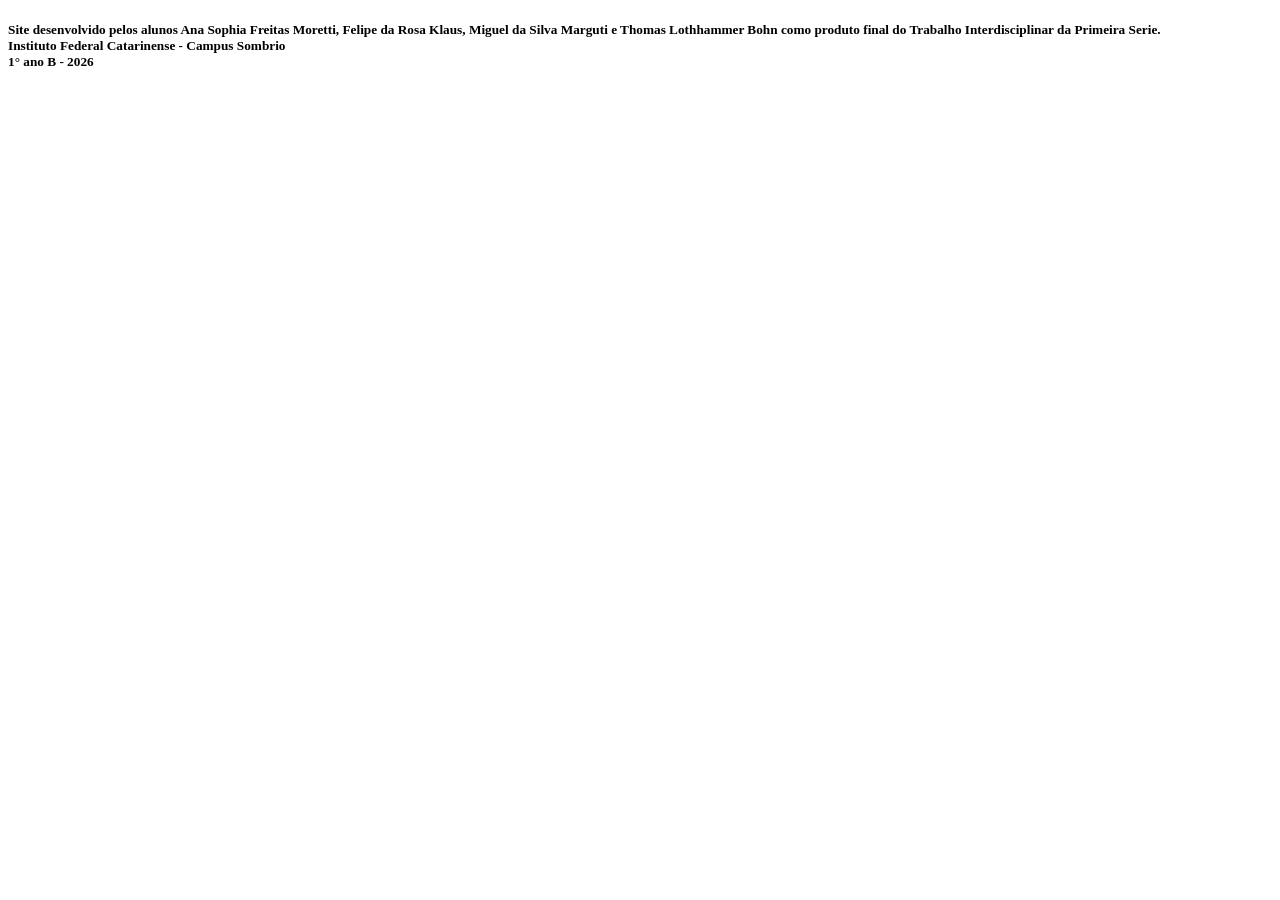
==== computacaoemnuvem.html @ d67c84d8 "teste2" ====
<!DOCTYPE html>
<html lang="pt-br">
<head>
	<meta charset="UTF-8">
	<title>Trabalho interdisciplinar</title>
	<link rel="stylesheet" type="text/css" href="estilos.css">
</head>
<body id="corpo">
    <header id="cabecalho">
        
    </header>

    <article>
        

    </article>

    <footer id="rodape">
        <h5>Site desenvolvido pelos alunos Ana Sophia Freitas Moretti, Felipe da Rosa Klaus,
        Miguel da Silva Marguti e Thomas Lothhammer Bohn como produto final do Trabalho Interdisciplinar da Primeira Serie.
        <br> Instituto Federal Catarinense - Campus Sombrio
        <br> 1° ano B - 2026
    </h5>
    </footer>
</body>
</html>
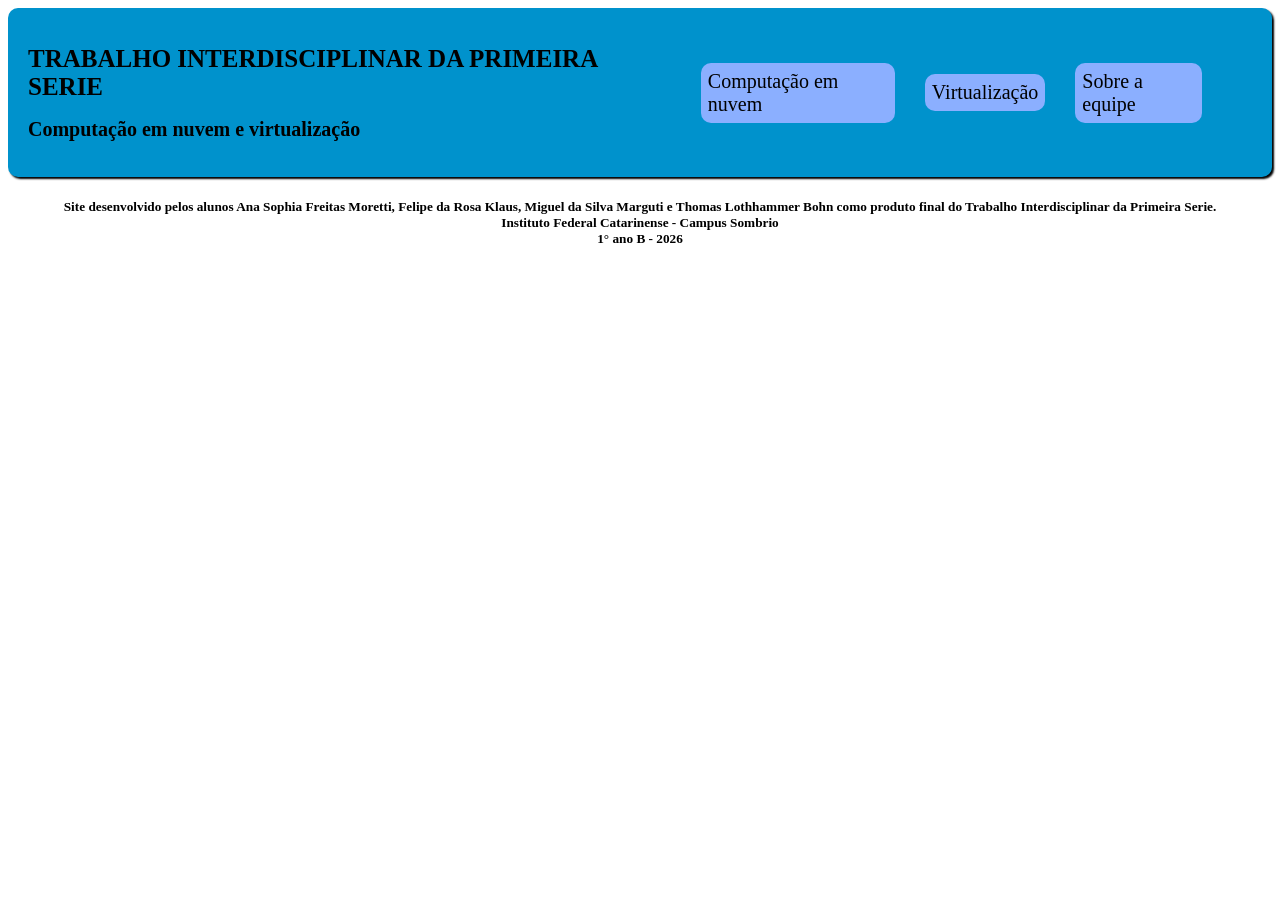
==== commit 8bb7d717: "menu em todos" ====
--- a/computacaoemnuvem.html
+++ b/computacaoemnuvem.html
@@ -1,26 +1,46 @@
 <!DOCTYPE html>
 <html lang="pt-br">
+
 <head>
-	<meta charset="UTF-8">
-	<title>Trabalho interdisciplinar</title>
-	<link rel="stylesheet" type="text/css" href="estilos.css">
+    <meta charset="UTF-8">
+    <title>Trabalho interdisciplinar</title>
+    <link rel="stylesheet" type="text/css" href="estilos.css">
 </head>
+
 <body id="corpo">
     <header id="cabecalho">
-        
+
+        <div class="titulo-menu">
+            <div class="titulo">
+                <h1> TRABALHO INTERDISCIPLINAR DA PRIMEIRA SERIE </h1>
+                <h2> Computação em nuvem e virtualização </h2>
+            </div>
+
+            <div class="menu">
+                <nav class="menu">
+                    <ol>
+                        <li><a href="computacaoemnuvem.html">Computação em nuvem</a></li>
+                        <li><a href="virtualizacao.html">Virtualização</a></li>
+                        <li><a href="sobre.html">Sobre a equipe</a></li>
+                    </ol>
+                </nav>
+            </div>
+        </div>
+
     </header>
+    <article>
 
-    <article>
-        
 
     </article>
 
     <footer id="rodape">
         <h5>Site desenvolvido pelos alunos Ana Sophia Freitas Moretti, Felipe da Rosa Klaus,
-        Miguel da Silva Marguti e Thomas Lothhammer Bohn como produto final do Trabalho Interdisciplinar da Primeira Serie.
-        <br> Instituto Federal Catarinense - Campus Sombrio
-        <br> 1° ano B - 2026
-    </h5>
+            Miguel da Silva Marguti e Thomas Lothhammer Bohn como produto final do Trabalho Interdisciplinar da Primeira
+            Serie.
+            <br> Instituto Federal Catarinense - Campus Sombrio
+            <br> 1° ano B - 2026
+        </h5>
     </footer>
 </body>
+
 </html>
--- a/estilos.css
+++ b/estilos.css
@@ -0,0 +1,50 @@
+@charset "UTF-8";
+
+header#cabecalho h1 {
+    font-size: 25px;
+}
+header#cabecalho h2 {
+    font-size: 20px;
+}
+footer#rodape {
+    text-align: center;
+}
+
+/* Formatação do menu principal */
+
+div.titulo-menu {
+    display: flex;
+    align-items: center;
+    justify-content: space-between;
+    background-color: rgb(0, 146, 204);
+    padding: 20px;
+    box-shadow: 2px 2px 2px ;
+    border-radius: 10px;
+}
+nav.menu ol {
+	list-style: none;
+    display: flex;
+    align-items: center;
+    gap: 30px;
+    margin-right: 50px;
+}
+nav.menu li {
+    background-color: #8bafff;
+    padding: 7px;
+    border-radius: 10px;
+    transition: 1s;
+}
+nav.menu li:hover {
+    transform: scale(1.2);
+	z-index: 10;
+    background-color: #143f9c;
+}
+nav.menu a {
+    font-size: 20px;
+    color: black;
+    text-decoration: none;
+    transition: 1s;
+}
+nav.menu a:hover {
+    color: wheat;
+}
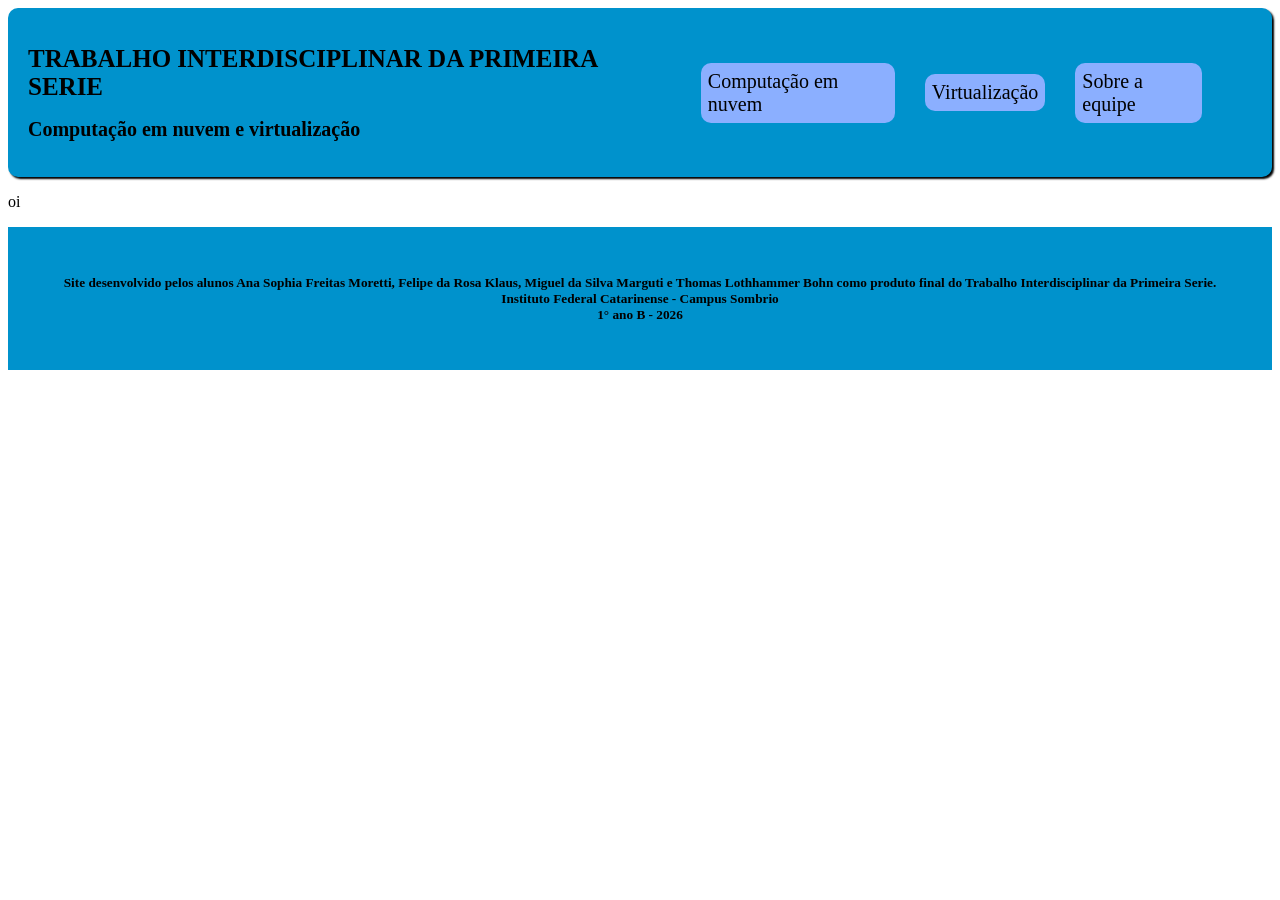
==== commit 0f79fd48: "teste commit" ====
--- a/computacaoemnuvem.html
+++ b/computacaoemnuvem.html
@@ -30,7 +30,7 @@
     </header>
     <article>
 
-
+        <p>oi</p>
     </article>
 
     <footer id="rodape">
--- a/estilos.css
+++ b/estilos.css
@@ -8,6 +8,8 @@
 }
 footer#rodape {
     text-align: center;
+    background-color: rgb(0, 146, 204);
+    padding: 2%;
 }
 
 /* Formatação do menu principal */
@@ -47,4 +49,4 @@
 }
 nav.menu a:hover {
     color: wheat;
-}+}
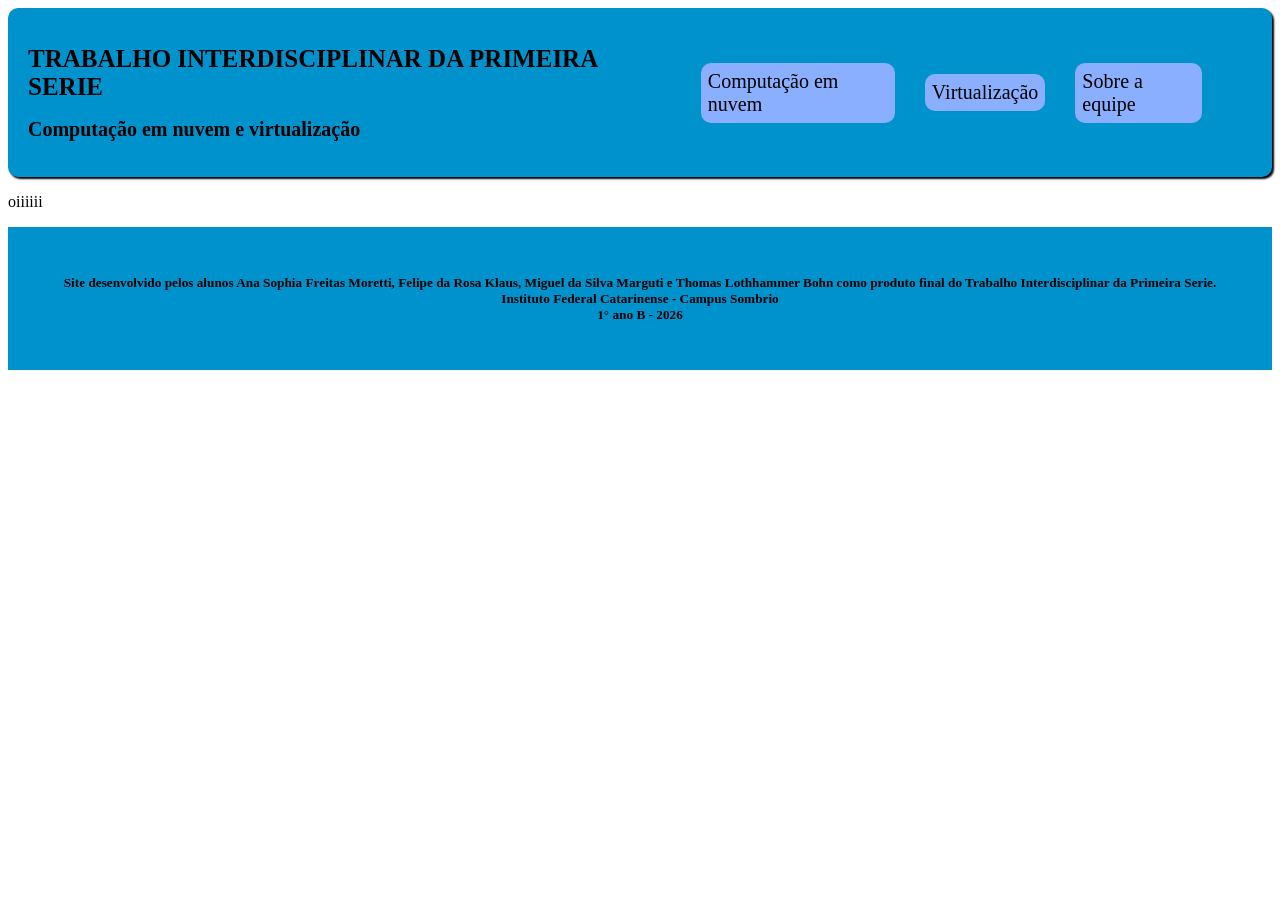
==== commit de02bf8e: "teste2" ====
--- a/computacaoemnuvem.html
+++ b/computacaoemnuvem.html
@@ -30,7 +30,7 @@
     </header>
     <article>
 
-        <p>oi</p>
+        <p>oiiiiii</p>
     </article>
 
     <footer id="rodape">
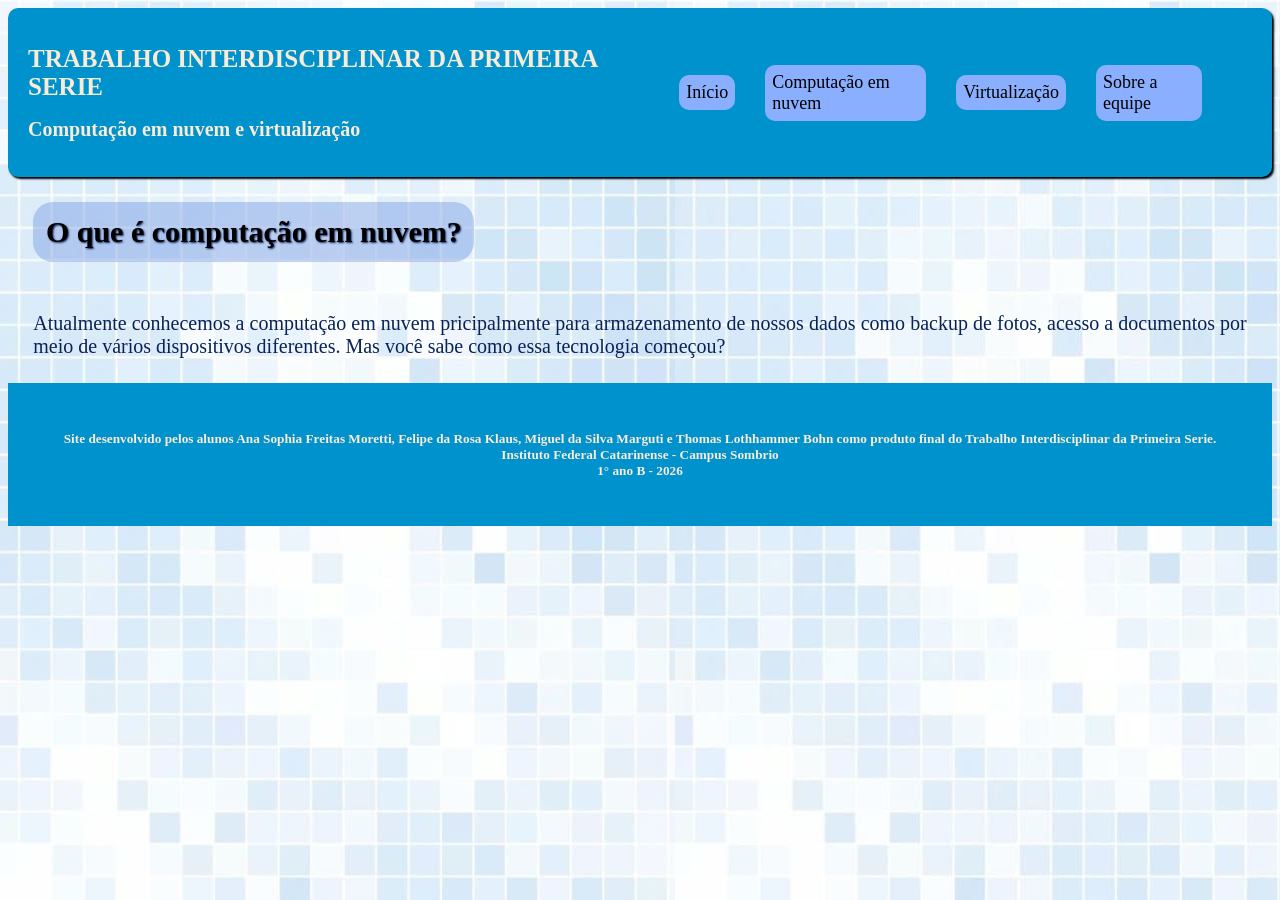
==== commit 15e151ba: "começo" ====
--- a/computacaoemnuvem.html
+++ b/computacaoemnuvem.html
@@ -19,6 +19,7 @@
             <div class="menu">
                 <nav class="menu">
                     <ol>
+                        <li><a href="index.html">Início</a></li>
                         <li><a href="computacaoemnuvem.html">Computação em nuvem</a></li>
                         <li><a href="virtualizacao.html">Virtualização</a></li>
                         <li><a href="sobre.html">Sobre a equipe</a></li>
@@ -30,7 +31,10 @@
     </header>
     <article>
 
-        <p>oiiiiii</p>
+        <h2 class="titulos">O que é computação em nuvem?</h2>
+        <p class="textos">Atualmente conhecemos a computação em nuvem pricipalmente para armazenamento de nossos dados como backup de fotos, acesso a documentos por meio de vários dispositivos
+        diferentes. Mas você sabe como essa tecnologia começou?</p>
+
     </article>
 
     <footer id="rodape">
--- a/estilos.css
+++ b/estilos.css
@@ -2,14 +2,21 @@
 
 header#cabecalho h1 {
     font-size: 25px;
+    color: antiquewhite;
 }
 header#cabecalho h2 {
     font-size: 20px;
+    width: 100%;
+    color: antiquewhite;
+}
+body#corpo {
+	background: url("fundo.jpg");
 }
 footer#rodape {
     text-align: center;
     background-color: rgb(0, 146, 204);
     padding: 2%;
+    color: antiquewhite;
 }
 
 /* Formatação do menu principal */
@@ -42,7 +49,7 @@
     background-color: #143f9c;
 }
 nav.menu a {
-    font-size: 20px;
+    font-size: 18px;
     color: black;
     text-decoration: none;
     transition: 1s;
@@ -50,3 +57,21 @@
 nav.menu a:hover {
     color: wheat;
 }
+
+/* Formatação dos textos da aba computação em nuvem */
+h2.titulos {
+    margin: 2%;
+    padding: 1%;
+    font-size: 30px;
+    text-shadow: 1px 1px 2px #092258;
+    
+    background-color: #7194e06b;
+    display: inline-block;
+    border-radius: 20px;
+}
+p.textos {
+    margin: 2%;
+    color: #092258;
+    text-align: justify;
+    font-size: 20px;
+}
